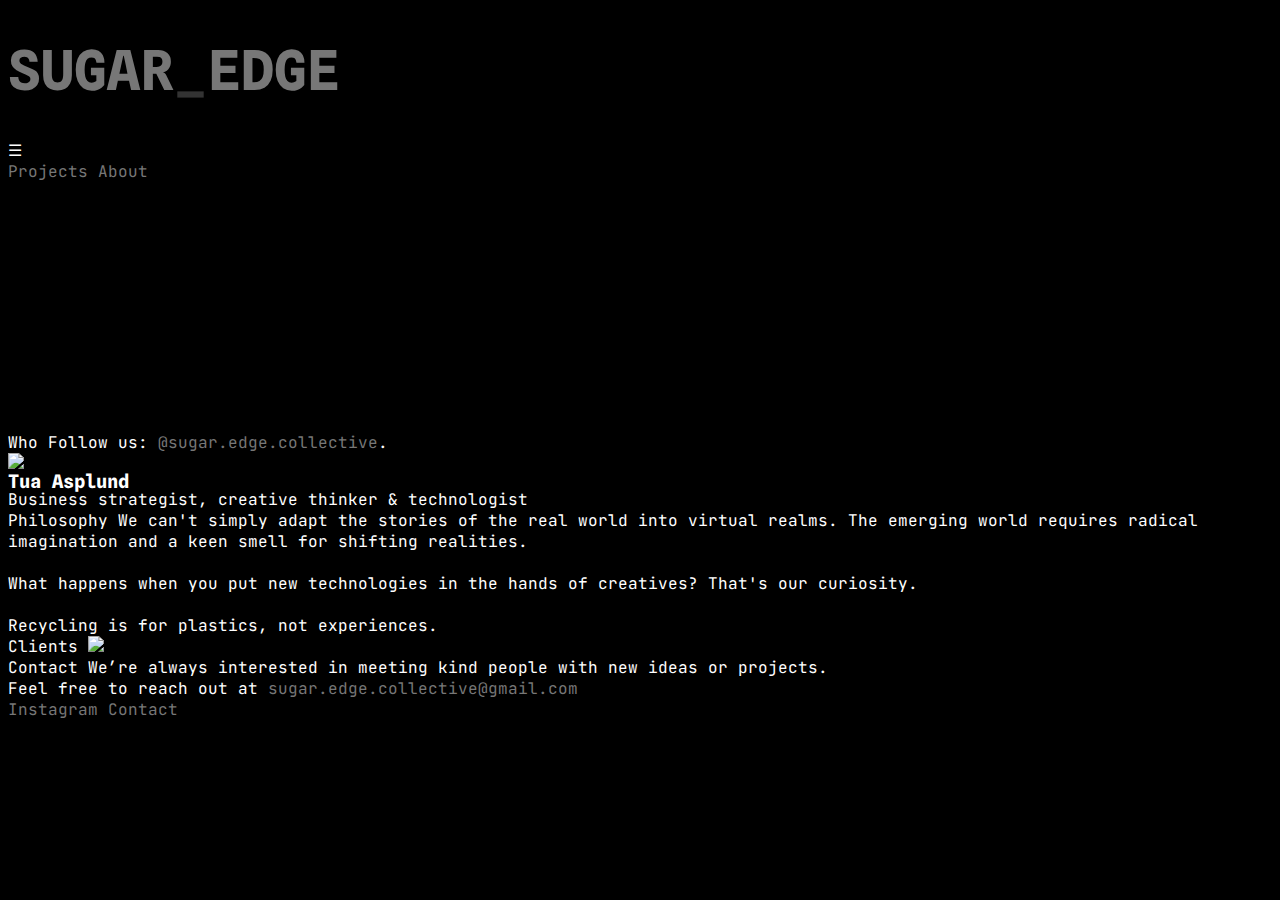
==== about/index.html @ 4f5c4d89 "Update index.html" ====
<!doctype html>
<html lang="en">
<head>
  <title>Sugar Edge collective - about</title>
  <meta name="description" content="Sugar Edge collective - about">
  <meta charset="UTF-8">
  <meta http-equiv="X-UA-Compatible" content="IE=edge">
  <meta name="viewport" content="width=device-width, initial-scale=1.0, maximum-scale=1.0, user-scalable=no">
  <link rel="stylesheet" href="../css/normalize.css" type="text/css">
  <link rel="stylesheet" href="../css/style.css?v=3" type="text/css">
</head>
<body>
  <div id="nav">
    <h1>
      <a href="../">Sugar<span id="symbol">_</span>Edge</a>
    </h1>
    <div id="nav-links">
      <span id="hamburger">☰</span>
      <div id="nav-links-expand">
        <a href="../projects">Projects</a>
        <!--<a href="./play">Play</a>-->
        <a href="../about">About</a>
      </div>
    </div>
  </div>
  <main>
    <div class="rock">
      <video alt="Animated video of a rock" muted="muted" autoplay="autoplay" loop="loop" playsinline>
        <source src="../video/about_rock.mp4" type="video/mp4">
      </video>
    </div>
    <div class="dual-info">
      <span>Who</span>
      <span>Follow us: <a href="https://www.instagram.com/sugar.edge.collective">@sugar.edge.collective</a>.</span>
      </div>
      <div class="staff-member">
        <img class="staff-avatar" src="https://sugaredgecollective.com/img/staff/tua.png" />
        <div class="staff-info">
          <span class="staff-name"><h3>Tua Asplund</h3></span>
          <span class="staff-description">Business strategist, creative thinker & technologist</span>
        </div>
      </div>
    </div>
    <div class="dual-info">
      <span>Philosophy</span>
      <span>We can't simply adapt the stories of the real world into virtual realms. The emerging world requires radical imagination and a keen smell for shifting realities.<br /><br />What happens when you put new technologies in the hands of creatives? That's our curiosity.<br /><br />Recycling is for plastics, not experiences.</span>
    </div>
    <div class="dual-info">
      <span>Clients</span>
      <span class="left">
        <img src="../img/clients/UN.png" class="client" />
      </span>
    </div>
    <div class="dual-info">
      <span>Contact</span>
      <span>We’re always interested in meeting kind people with new ideas or projects.<br />Feel free to reach out at <a href="mailto:sugar.edge.collective@gmail.com">sugar.edge.collective@gmail.com</a></span>
    </div>
  </main>
  <footer>
    <div id="footer-links">
      <a target="_blank" href="https://www.instagram.com/sugar.edge.collective">Instagram</a>
      <a href="mailto:sugar.edge.collective@gmail.com">Contact</a>
    </div>
  </footer>
  <div id="above-button"></div>
</body>
<script type="text/javascript" src="https://code.jquery.com/jquery-3.6.1.min.js"></script>
<script type="text/javascript" src="../js/script.js?v=4"></script>
</html>
---- css/style.css ----
@import url('https://fonts.googleapis.com/css2?family=JetBrains+Mono:wght@400;700&display=swap');
@import url('https://fonts.googleapis.com/css2?family=Spline+Sans+Mono:wght@400;700&display=swap');

/* General elements */

html {
    overflow-y: overlay;
    overflow-x: hidden;
}
body {
    background: #000 !important;
    color: #fff !important;
    font-family: 'JetBrains Mono' !important;
}
h1, h2, h3, h4 {
		font-family: 'Spline Sans Mono' !important;
		word-break: break-all;
}
a {
    color: #777 !important;
    text-decoration: none !important;
    border-bottom: 0 !important;
}
h1 {
    font-size: 55px;
		text-transform: uppercase;
}

h2 {
    font-size: 30px;
}
h3 {
    margin: 0 !important;
    line-height: 15px;
}
p {
    line-height: 28px;
}

/* Secondary colour elements */

a.button:hover {
    background: #6D48FF !important;
		color: #fff !important;
}

a:hover {
		color: #6D48FF !important;
}
.active {
		color: #6D48FF !important;
}
/* Navigation elements */

.nav {
    padding: 0 !important;
}
.nav a {
		margin-right: 20px;
		font-size: 17px;
}

/* Team elements */

#team {
		margin-top: 80px;
}
#team img {
    max-width: 130px;
    border-radius: 100px;
    margin-right: 20px;
}
.team-member {
    margin-bottom: 50px !important;
}
.team-member img {
    display: inline-block !important;
    vertical-align: top;
}
.team-member-desc {
    display: inline-block !important;
    width: 200px;
    vertical-align: top;
    margin-top: 10px;
}
.team-member-name {
    display: block !important;
}
.team-member-title {
    display: block !important;
    margin-top: 10px;
}

/* Glow elements */

#glow-arena {
		background: transparent;
		display: block;
		height: 2000px;
		width: 100px;
		margin-top: 100px;
}
.glow {
		width: 5px;
		height: 5px;
		position: fixed;
		left: 100px;
		top: 100px;
		background: #fff;
		box-shadow:
	    0 0 30px 5px #fff,
	    0 0 50px 20px #f0f,
	    0 0 70px 15px #0ff;
		border-radius: 100px;
		z-index: -1000;
		opacity: 0.6;
}
.glow::after {
		content: attr(name);
		color: #fff;
		position: fixed;
		display: block;
		width: 60px;
		text-align: center;
		font-size: 13px;
		margin-left: -27px;
		margin-top: -60px;
}
.star {
		width: 2px;
		height: 2px;
		position: absolute;
		background: #fff;
		border-radius: 100px;
		z-index: -1000;
		opacity: 0.5 !important;
}

/* Projects elements */

.project {
	margin-bottom: 18px;
	line-height: 28px;
}
.project_name {
	line-height: 28px;
	text-transform: uppercase;
}
.project_description {
	margin: 0;
}


/* Other elements */

video {
    margin: 50px auto !important;
    display: block;
}
a.button {
		background: #fff;
		padding: 15px 40px !important;
		color: #000 !important;
		margin: 100px auto;
		display: block;
		text-align: center;
		text-decoration: none !important;
		border-bottom: 0 !important;
		font-size: 16px;
}
#symbol {
    color: #333;
		margin: 0 1px;
		line-height: 28px;
    font-family: 'JetBrains Mono' !important;
}
.breadcrumbs {
    display: none;
}
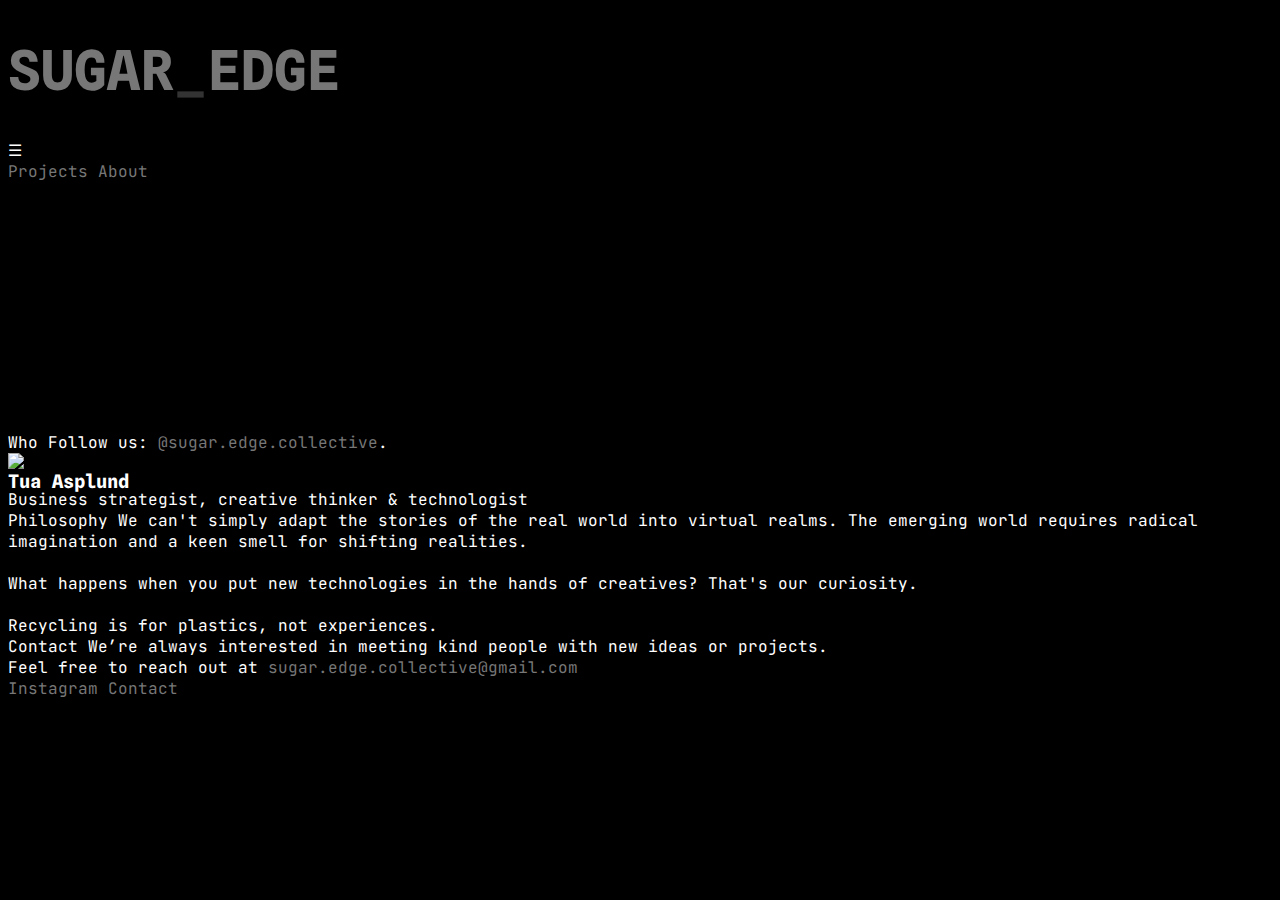
==== commit 39088bcc: "Update index.html" ====
--- a/about/index.html
+++ b/about/index.html
@@ -46,12 +46,6 @@
       <span>We can't simply adapt the stories of the real world into virtual realms. The emerging world requires radical imagination and a keen smell for shifting realities.<br /><br />What happens when you put new technologies in the hands of creatives? That's our curiosity.<br /><br />Recycling is for plastics, not experiences.</span>
     </div>
     <div class="dual-info">
-      <span>Clients</span>
-      <span class="left">
-        <img src="../img/clients/UN.png" class="client" />
-      </span>
-    </div>
-    <div class="dual-info">
       <span>Contact</span>
       <span>We’re always interested in meeting kind people with new ideas or projects.<br />Feel free to reach out at <a href="mailto:sugar.edge.collective@gmail.com">sugar.edge.collective@gmail.com</a></span>
     </div>
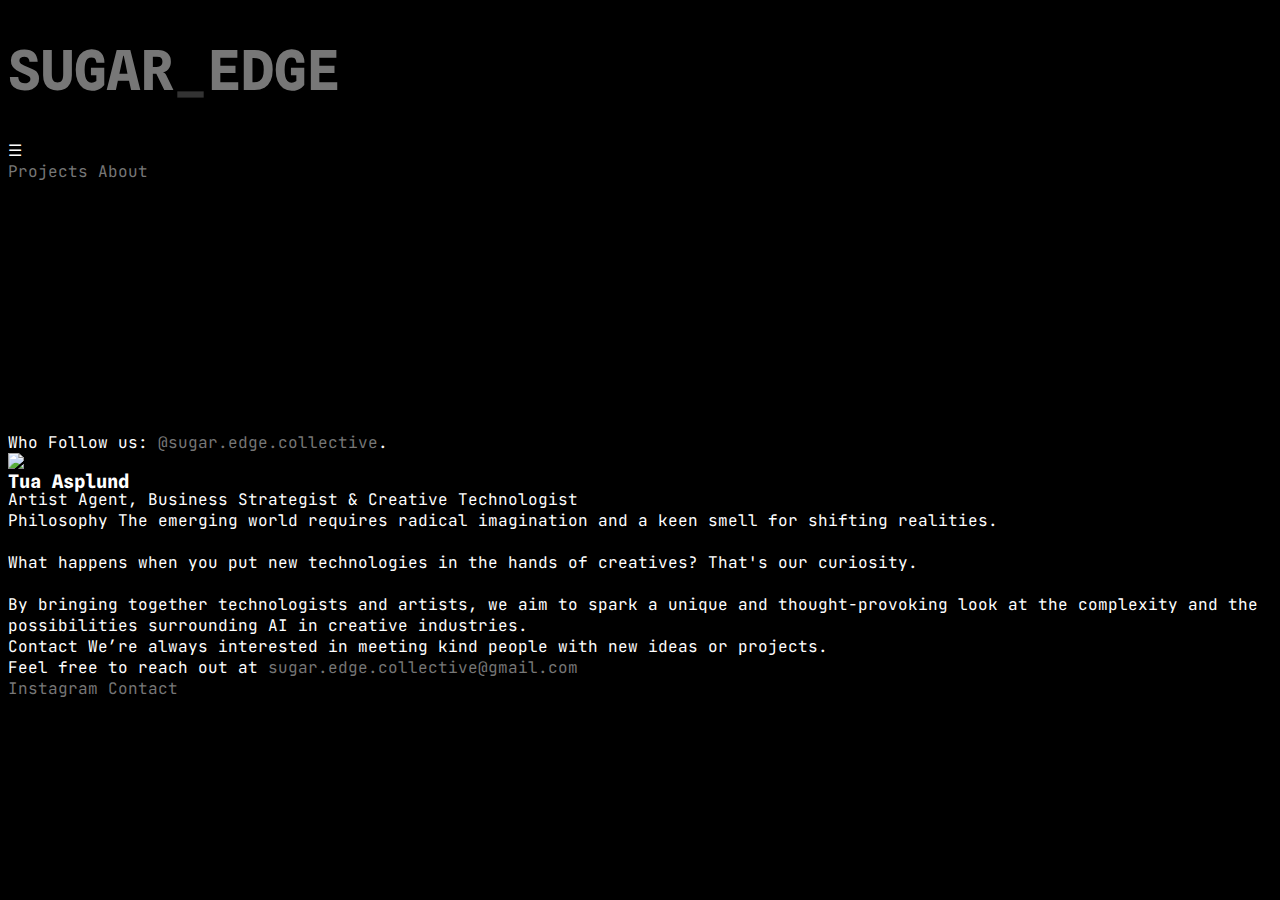
==== commit 60fc06a5: "Update index.html" ====
--- a/about/index.html
+++ b/about/index.html
@@ -37,13 +37,13 @@
         <img class="staff-avatar" src="https://sugaredgecollective.com/img/staff/tua.png" />
         <div class="staff-info">
           <span class="staff-name"><h3>Tua Asplund</h3></span>
-          <span class="staff-description">Business strategist, creative thinker & technologist</span>
+          <span class="staff-description">Artist Agent, Business Strategist & Creative Technologist</span>
         </div>
       </div>
     </div>
     <div class="dual-info">
       <span>Philosophy</span>
-      <span>We can't simply adapt the stories of the real world into virtual realms. The emerging world requires radical imagination and a keen smell for shifting realities.<br /><br />What happens when you put new technologies in the hands of creatives? That's our curiosity.<br /><br />Recycling is for plastics, not experiences.</span>
+      <span>The emerging world requires radical imagination and a keen smell for shifting realities.<br /><br />What happens when you put new technologies in the hands of creatives? That's our curiosity.<br /><br />By bringing together technologists and artists, we aim to spark a unique and thought-provoking look at the complexity and the possibilities surrounding AI in creative industries.</span>
     </div>
     <div class="dual-info">
       <span>Contact</span>
